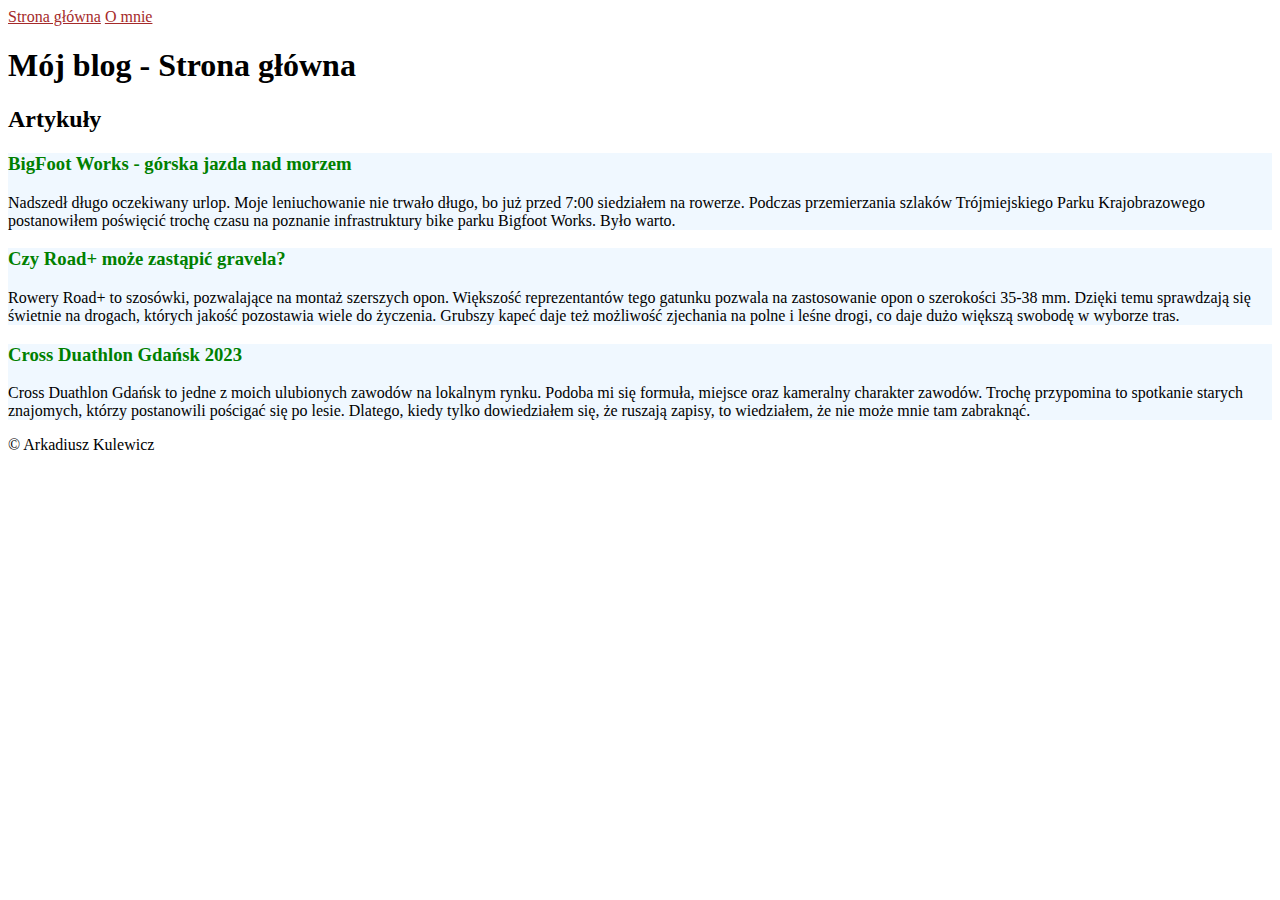
==== index.html @ d3d07e12 "Update index.html and add css" ====
<!DOCTYPE html>
<html lang="pl">
<head>
    <meta charset="UTF-8">
    <meta name="viewport" content="width=device-width, initial-scale=1.0">
    <title>Blog AK</title>
    <link rel="stylesheet" href="style.css">
</head>
<body>
    <header>
        <nav>
            <a href="index.html">Strona główna</a>
            <a href="about.html">O mnie</a>
        </nav>
    </header>
    <main>
        <header>
            <h1>Mój blog - Strona główna</h1>
        </header>
        <section>
            <h2>Artykuły</h2>
            <article>
                <h3 class="post-title">BigFoot Works - górska jazda nad morzem</h3>
                <p>Nadszedł długo oczekiwany urlop. Moje leniuchowanie nie trwało długo, bo już przed 7:00 siedziałem na rowerze. Podczas przemierzania szlaków Trójmiejskiego Parku Krajobrazowego postanowiłem poświęcić trochę czasu na poznanie infrastruktury bike parku Bigfoot Works. Było warto.</p>
            </article>
            <article>
                <h3 class="post-title">Czy Road+ może zastąpić gravela?</h3>
                <p>Rowery Road+ to szosówki, pozwalające na montaż szerszych opon. Większość reprezentantów tego gatunku pozwala na zastosowanie opon o szerokości 35-38 mm. Dzięki temu sprawdzają się świetnie na drogach, których jakość pozostawia wiele do życzenia. Grubszy kapeć daje też możliwość zjechania na polne i leśne drogi, co daje dużo większą swobodę w wyborze tras. </p>
            </article>
            <article>
                <h3 class="post-title">Cross Duathlon Gdańsk 2023</h3>
                <p>Cross Duathlon Gdańsk to jedne z moich ulubionych zawodów na lokalnym rynku. Podoba mi się formuła, miejsce oraz kameralny charakter zawodów. Trochę przypomina to spotkanie starych znajomych, którzy postanowili pościgać się po lesie. Dlatego, kiedy tylko dowiedziałem się, że ruszają zapisy, to wiedziałem, że nie może mnie tam zabraknąć.</p>
            </article>
        </section>
    </main>
    <footer>
        <p>&copy; Arkadiusz Kulewicz</p>
    </footer>
</body>
</html>
---- style.css ----
a {
    color:brown;
}

article {
    background-color: aliceblue;
}

.post-title {
    color: green;
}
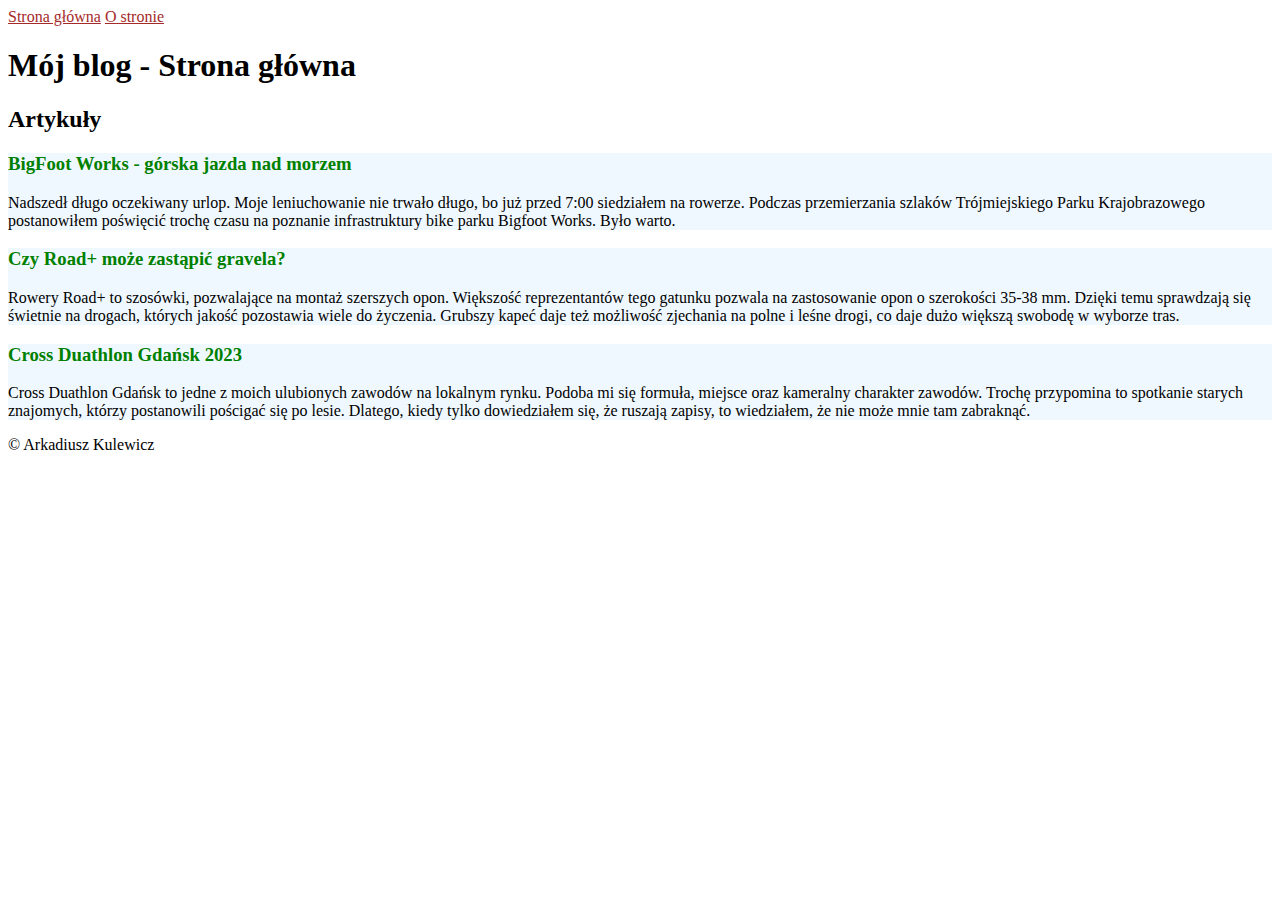
==== commit 4e5ccd04: "Add about page" ====
--- a/index.html
+++ b/index.html
@@ -10,7 +10,7 @@
     <header>
         <nav>
             <a href="index.html">Strona główna</a>
-            <a href="about.html">O mnie</a>
+            <a href="about.html">O stronie</a>
         </nav>
     </header>
     <main>
@@ -36,5 +36,6 @@
     <footer>
         <p>&copy; Arkadiusz Kulewicz</p>
     </footer>
+    <script src="script.js"></script>
 </body>
 </html>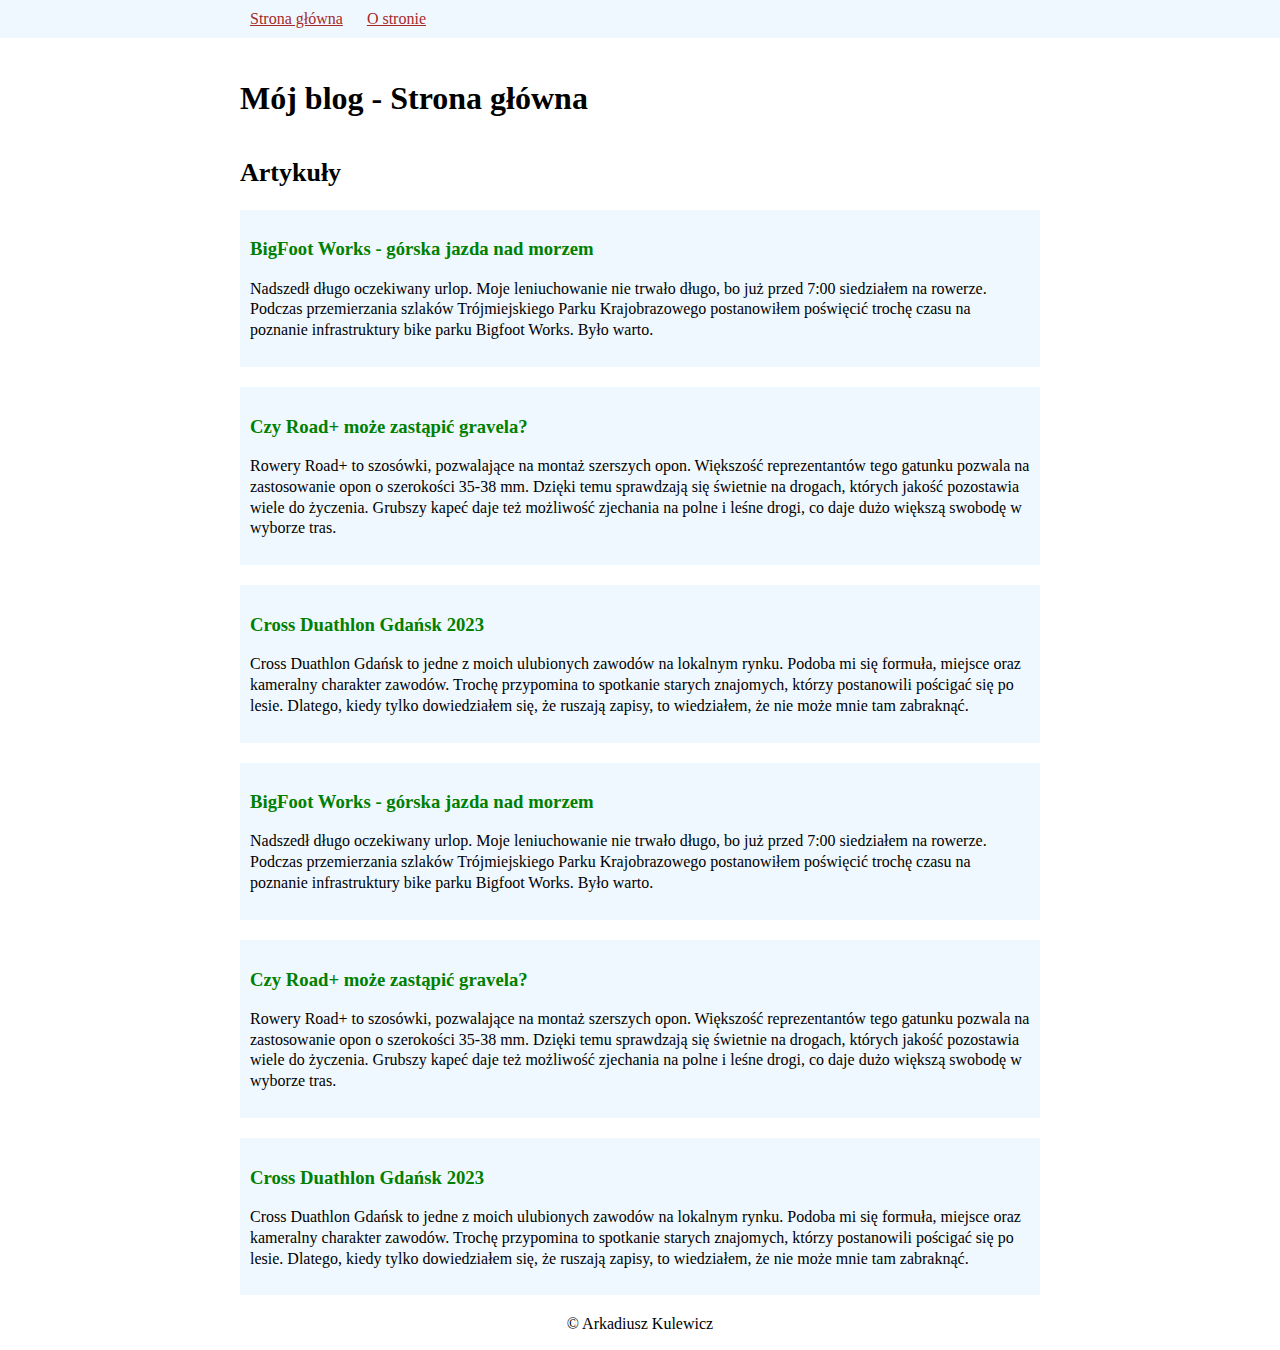
==== commit 3c55f9a9: "Add BEM and normalize.css" ====
--- a/index.html
+++ b/index.html
@@ -4,36 +4,49 @@
     <meta charset="UTF-8">
     <meta name="viewport" content="width=device-width, initial-scale=1.0">
     <title>Blog AK</title>
+    <link rel="stylesheet" href="normalize.css">
     <link rel="stylesheet" href="style.css">
 </head>
 <body>
-    <header>
-        <nav>
-            <a href="index.html">Strona główna</a>
-            <a href="about.html">O stronie</a>
+    <header class="header">
+        <nav class="navigation">
+            <a class="navigation__link" href="index.html">Strona główna</a>
+            <a class="navigation__link" href="about.html">O stronie</a>
         </nav>
     </header>
-    <main>
-        <header>
-            <h1>Mój blog - Strona główna</h1>
-        </header>
-        <section>
-            <h2>Artykuły</h2>
-            <article>
-                <h3 class="post-title">BigFoot Works - górska jazda nad morzem</h3>
-                <p>Nadszedł długo oczekiwany urlop. Moje leniuchowanie nie trwało długo, bo już przed 7:00 siedziałem na rowerze. Podczas przemierzania szlaków Trójmiejskiego Parku Krajobrazowego postanowiłem poświęcić trochę czasu na poznanie infrastruktury bike parku Bigfoot Works. Było warto.</p>
+    <main class="main">
+        <header class="site-header">
+            <h1 class="site-header__heading">Mój blog - Strona główna</h1>
+        </header__
+        <section class="section">
+            <h2 class="section__title">Artykuły</h2>
+            <article class="post">
+                <h3 class="post__title">BigFoot Works - górska jazda nad morzem</h3>
+                <p class="post__content">Nadszedł długo oczekiwany urlop. Moje leniuchowanie nie trwało długo, bo już przed 7:00 siedziałem na rowerze. Podczas przemierzania szlaków Trójmiejskiego Parku Krajobrazowego postanowiłem poświęcić trochę czasu na poznanie infrastruktury bike parku Bigfoot Works. Było warto.</p>
             </article>
-            <article>
-                <h3 class="post-title">Czy Road+ może zastąpić gravela?</h3>
-                <p>Rowery Road+ to szosówki, pozwalające na montaż szerszych opon. Większość reprezentantów tego gatunku pozwala na zastosowanie opon o szerokości 35-38 mm. Dzięki temu sprawdzają się świetnie na drogach, których jakość pozostawia wiele do życzenia. Grubszy kapeć daje też możliwość zjechania na polne i leśne drogi, co daje dużo większą swobodę w wyborze tras. </p>
+            <article class="post">
+                <h3 class="post__title">Czy Road+ może zastąpić gravela?</h3>
+                <p class="post__content">Rowery Road+ to szosówki, pozwalające na montaż szerszych opon. Większość reprezentantów tego gatunku pozwala na zastosowanie opon o szerokości 35-38 mm. Dzięki temu sprawdzają się świetnie na drogach, których jakość pozostawia wiele do życzenia. Grubszy kapeć daje też możliwość zjechania na polne i leśne drogi, co daje dużo większą swobodę w wyborze tras. </p>
             </article>
-            <article>
-                <h3 class="post-title">Cross Duathlon Gdańsk 2023</h3>
-                <p>Cross Duathlon Gdańsk to jedne z moich ulubionych zawodów na lokalnym rynku. Podoba mi się formuła, miejsce oraz kameralny charakter zawodów. Trochę przypomina to spotkanie starych znajomych, którzy postanowili pościgać się po lesie. Dlatego, kiedy tylko dowiedziałem się, że ruszają zapisy, to wiedziałem, że nie może mnie tam zabraknąć.</p>
+            <article class="post">
+                <h3 class="post__title">Cross Duathlon Gdańsk 2023</h3>
+                <p class="post__content">Cross Duathlon Gdańsk to jedne z moich ulubionych zawodów na lokalnym rynku. Podoba mi się formuła, miejsce oraz kameralny charakter zawodów. Trochę przypomina to spotkanie starych znajomych, którzy postanowili pościgać się po lesie. Dlatego, kiedy tylko dowiedziałem się, że ruszają zapisy, to wiedziałem, że nie może mnie tam zabraknąć.</p>
+            </article>
+            <article class="post">
+                <h3 class="post__title">BigFoot Works - górska jazda nad morzem</h3>
+                <p class="post__content">Nadszedł długo oczekiwany urlop. Moje leniuchowanie nie trwało długo, bo już przed 7:00 siedziałem na rowerze. Podczas przemierzania szlaków Trójmiejskiego Parku Krajobrazowego postanowiłem poświęcić trochę czasu na poznanie infrastruktury bike parku Bigfoot Works. Było warto.</p>
+            </article>
+            <article class="post">
+                <h3 class="post__title">Czy Road+ może zastąpić gravela?</h3>
+                <p class="post__content">Rowery Road+ to szosówki, pozwalające na montaż szerszych opon. Większość reprezentantów tego gatunku pozwala na zastosowanie opon o szerokości 35-38 mm. Dzięki temu sprawdzają się świetnie na drogach, których jakość pozostawia wiele do życzenia. Grubszy kapeć daje też możliwość zjechania na polne i leśne drogi, co daje dużo większą swobodę w wyborze tras. </p>
+            </article>
+            <article class="post">
+                <h3 class="post__title">Cross Duathlon Gdańsk 2023</h3>
+                <p class="post__content">Cross Duathlon Gdańsk to jedne z moich ulubionych zawodów na lokalnym rynku. Podoba mi się formuła, miejsce oraz kameralny charakter zawodów. Trochę przypomina to spotkanie starych znajomych, którzy postanowili pościgać się po lesie. Dlatego, kiedy tylko dowiedziałem się, że ruszają zapisy, to wiedziałem, że nie może mnie tam zabraknąć.</p>
             </article>
         </section>
     </main>
-    <footer>
+    <footer class="footer">
         <p>&copy; Arkadiusz Kulewicz</p>
     </footer>
     <script src="script.js"></script>
--- a/style.css
+++ b/style.css
@@ -1,11 +1,63 @@
+html {
+    box-sizing: border-box;
+}
+
+*, *:before, *::after {
+    box-sizing: inherit;
+}
+
 a {
     color:brown;
 }
 
-article {
+.header {
+    position: sticky;
+    top: 0;
+    width: 100%;
     background-color: aliceblue;
 }
 
-.post-title {
+.navigation {
+    max-width: 800px;
+    margin: 0 auto;
+}
+
+.navigation__link {
+    display: inline-block;
+    padding: 10px;
+}
+
+.site-header__heading {
+    padding: 20px 0;
+}
+
+.main {
+    max-width: 800px;
+    margin: 0 auto;
+}
+
+.section {
+    margin-bottom: 60px;
+}
+
+.section__title {
+    font-size: 26px;
+}
+
+.post {
+    padding: 10px;
+    margin-bottom: 20px;
+    background-color: aliceblue;
+}
+
+.post__title {
     color: green;
+}
+
+.post__content {
+    line-height: 1.3;
+}
+
+.footer {
+    text-align: center;
 }